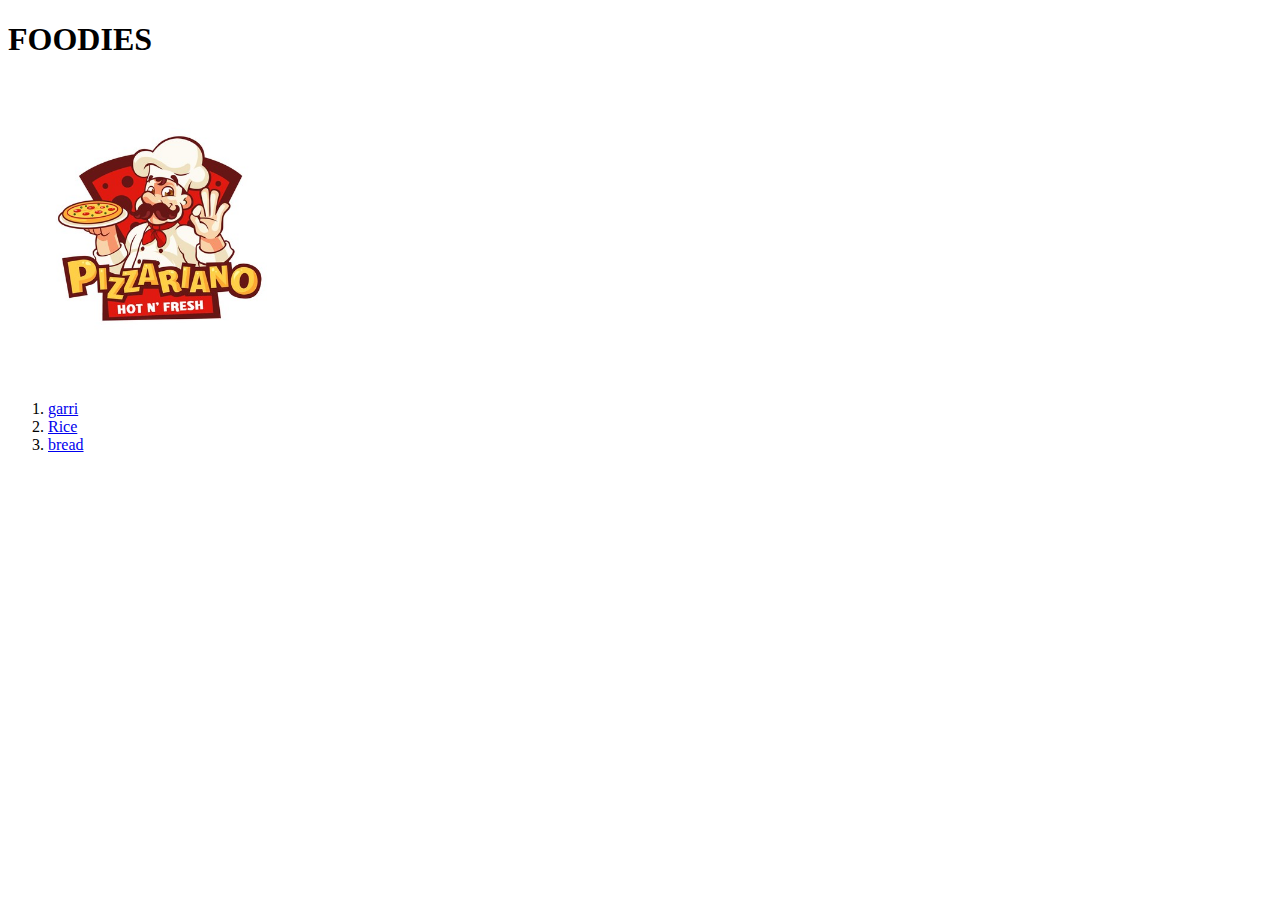
==== index.html @ 2e6d60a4 "my first commit" ====
<!DOCTYPE html>
<html lang="en">

<head>
    <meta charset="UTF-8">
    <meta name="viewport" content="width=device-width, initial-scale=1.0">
    <title>FOODIES</title>
</head>

<body>
    <H1>FOODIES</H1>
    <img src="./IMAGES/logo.jpeg" width="300px" />
    <ol>
        <li><a href="./PAGES/GARRI.html">garri</a></li>
        <li><a href="./PAGES/Rice.html">Rice</a></li>
        <li><a href="./PAGES/bread.html">bread</a></li>
    </ol>

</body>

</html>
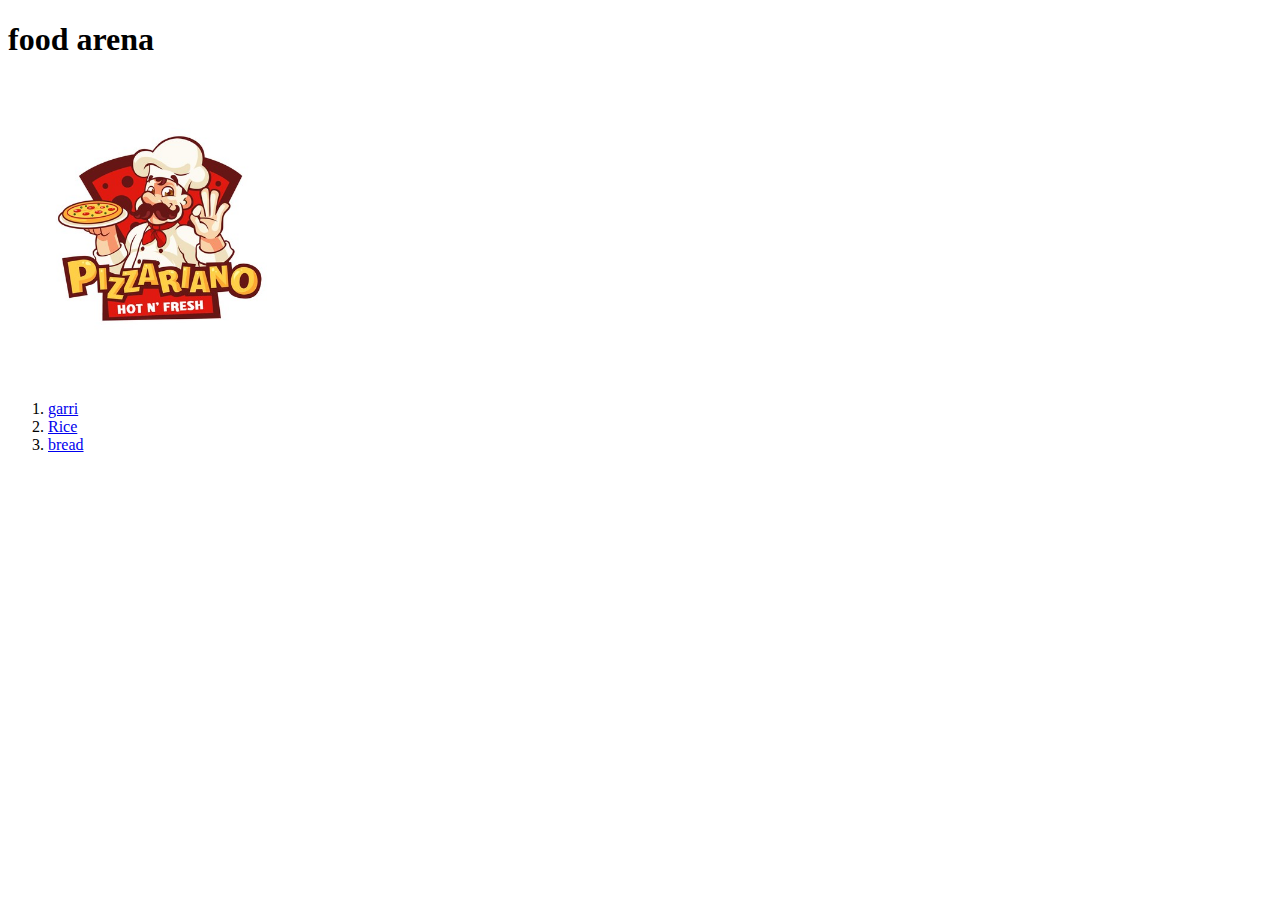
==== commit 092927b1: "my first commit" ====
--- a/index.html
+++ b/index.html
@@ -4,11 +4,11 @@
 <head>
     <meta charset="UTF-8">
     <meta name="viewport" content="width=device-width, initial-scale=1.0">
-    <title>FOODIES</title>
+    <title>lopezjcode</title>
 </head>
 
 <body>
-    <H1>FOODIES</H1>
+    <H1>food arena</H1>
     <img src="./IMAGES/logo.jpeg" width="300px" />
     <ol>
         <li><a href="./PAGES/GARRI.html">garri</a></li>
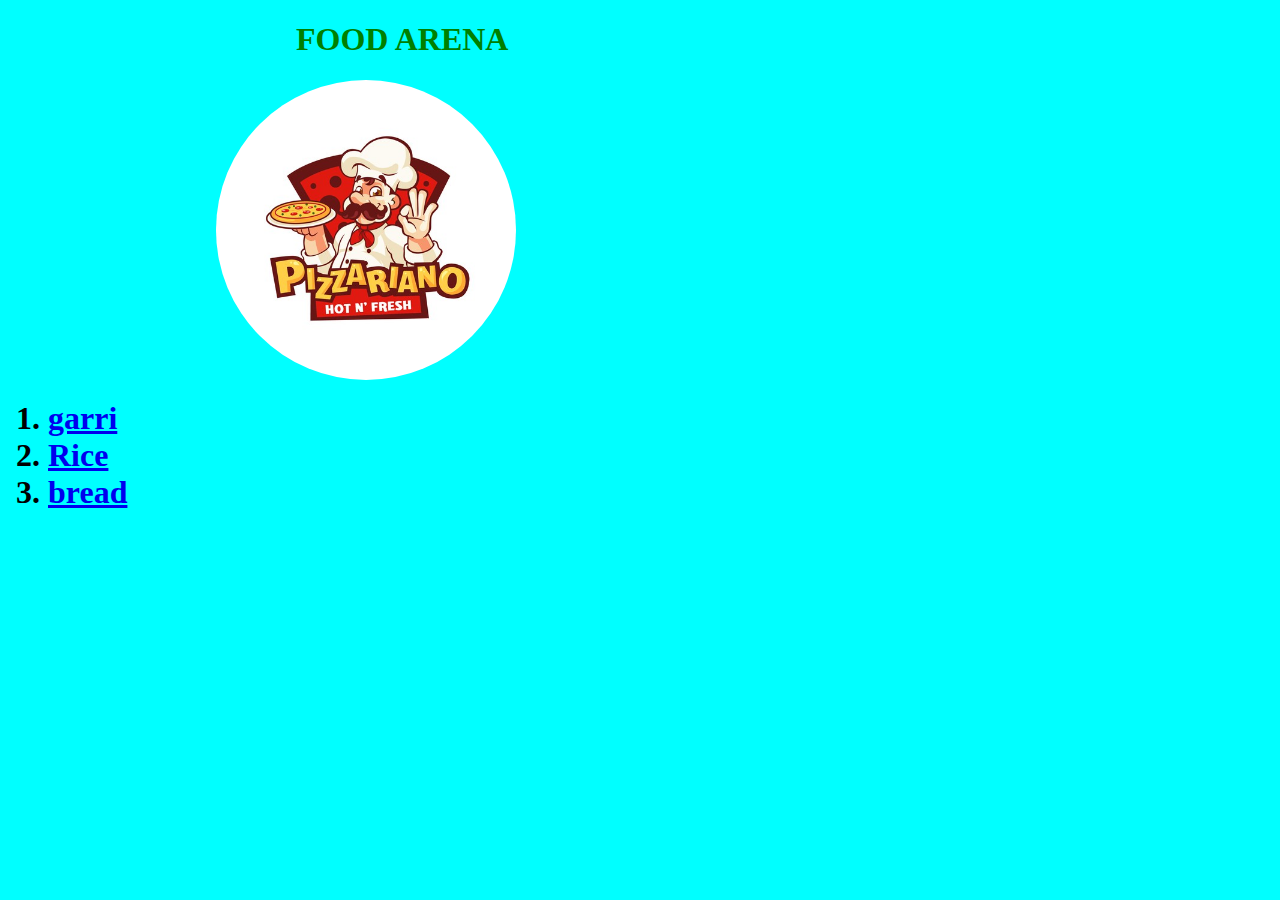
==== commit d8b02c68: "my second commit" ====
--- a/index.html
+++ b/index.html
@@ -1,14 +1,13 @@
 <!DOCTYPE html>
 <html lang="en">
-
 <head>
     <meta charset="UTF-8">
     <meta name="viewport" content="width=device-width, initial-scale=1.0">
     <title>lopezjcode</title>
+    <link rel="stylesheet" href="style.css">
 </head>
-
 <body>
-    <H1>food arena</H1>
+    <H1>FOOD ARENA</H1>
     <img src="./IMAGES/logo.jpeg" width="300px" />
     <ol>
         <li><a href="./PAGES/GARRI.html">garri</a></li>
--- a/style.css
+++ b/style.css
@@ -0,0 +1,20 @@
+body{
+    background-color: aqua;
+}
+img{
+    border-radius: 100%;
+    margin-left: 13rem;
+}
+H1{
+    color: green;
+    margin-left: 18rem;
+    font-weight: bolder;
+}
+
+h1:hover{
+    color: black;
+}
+li{
+    font-weight: bolder;
+    font-size: xx-large;
+}